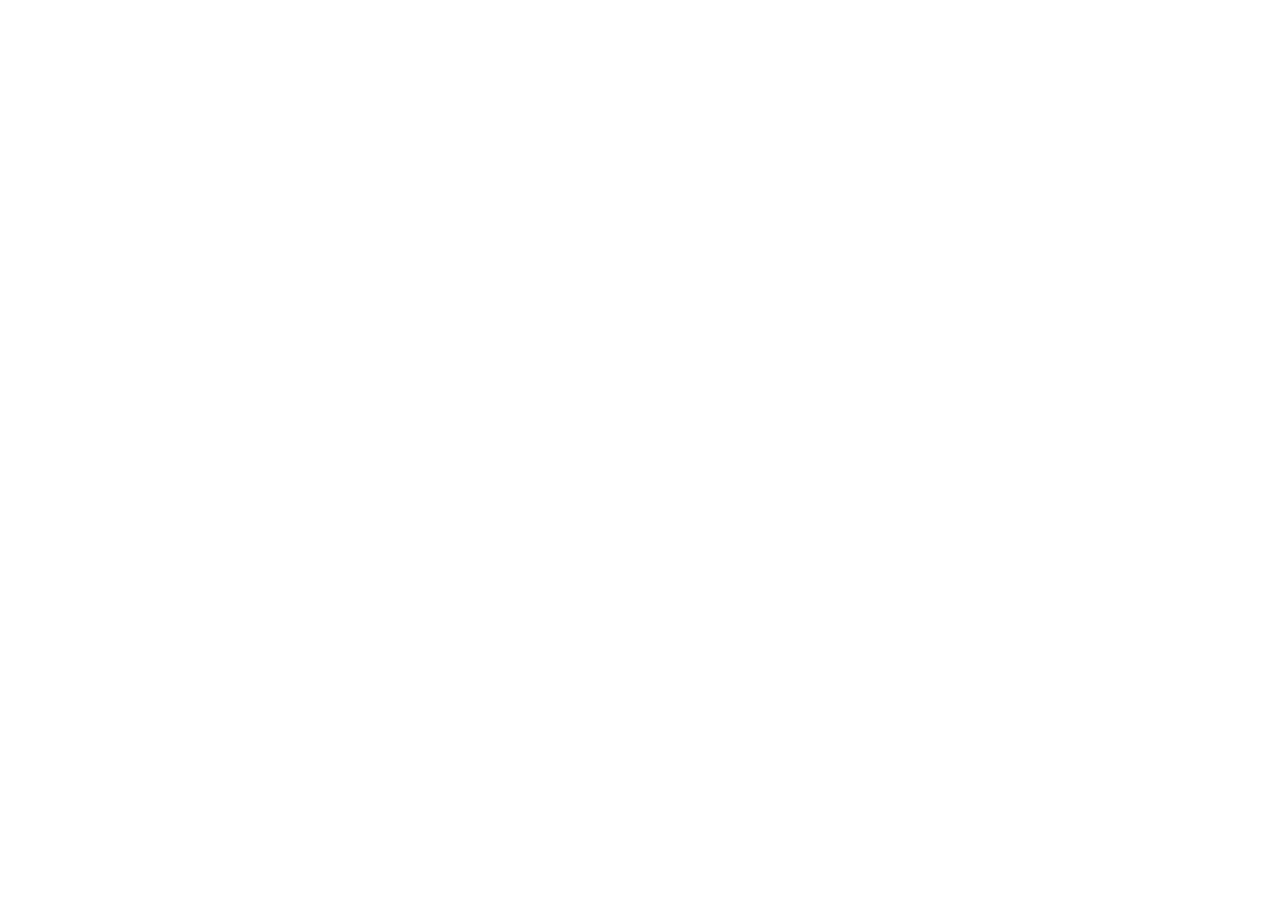
==== index.html @ 05ce1fe8 "Create index.html" ====
<!DOCTYPE html>
<html lang="en">
<head>
<meta charset="UTF-8">
<meta name="viewport" content="width=device-width, initial-scale=1.0">
<title>Salvation Church of Africa</title>

<style>
*{
margin:0;
padding:0;
box-sizing:border-box;
font-family:Arial, sans-serif;
}

body{
background:linear-gradient(135deg,#003366,#0059b3,#ffffff);
color:white;
overflow-x:hidden;
}

header{
background:rgba(0,0,0,.4);
backdrop-filter:blur(10px);
padding:15px 40px;
display:flex;
justify-content:space-between;
align-items:center;
position:fixed;
width:100%;
z-index:1000;
}

.logo{
font-size:24px;
font-weight:bold;
color:gold;
}

nav a{
color:white;
text-decoration:none;
margin-left:20px;
font-weight:bold;
}

nav a:hover{
color:gold;
}

.hero{
height:100vh;
display:flex;
justify-content:center;
align-items:center;
text-align:center;
padding:20px;
animation:fadeIn 2s;
}

.hero h1{
font-size:55px;
margin-bottom:15px;
}

.hero p{
font-size:22px;
margin-bottom:30px;
}

.btn{
padding:15px 30px;
background:gold;
color:black;
text-decoration:none;
border-radius:50px;
font-weight:bold;
transition:.3s;
}

.btn:hover{
background:white;
transform:scale(1.05);
}

section{
padding:80px 20px;
text-align:center;
}
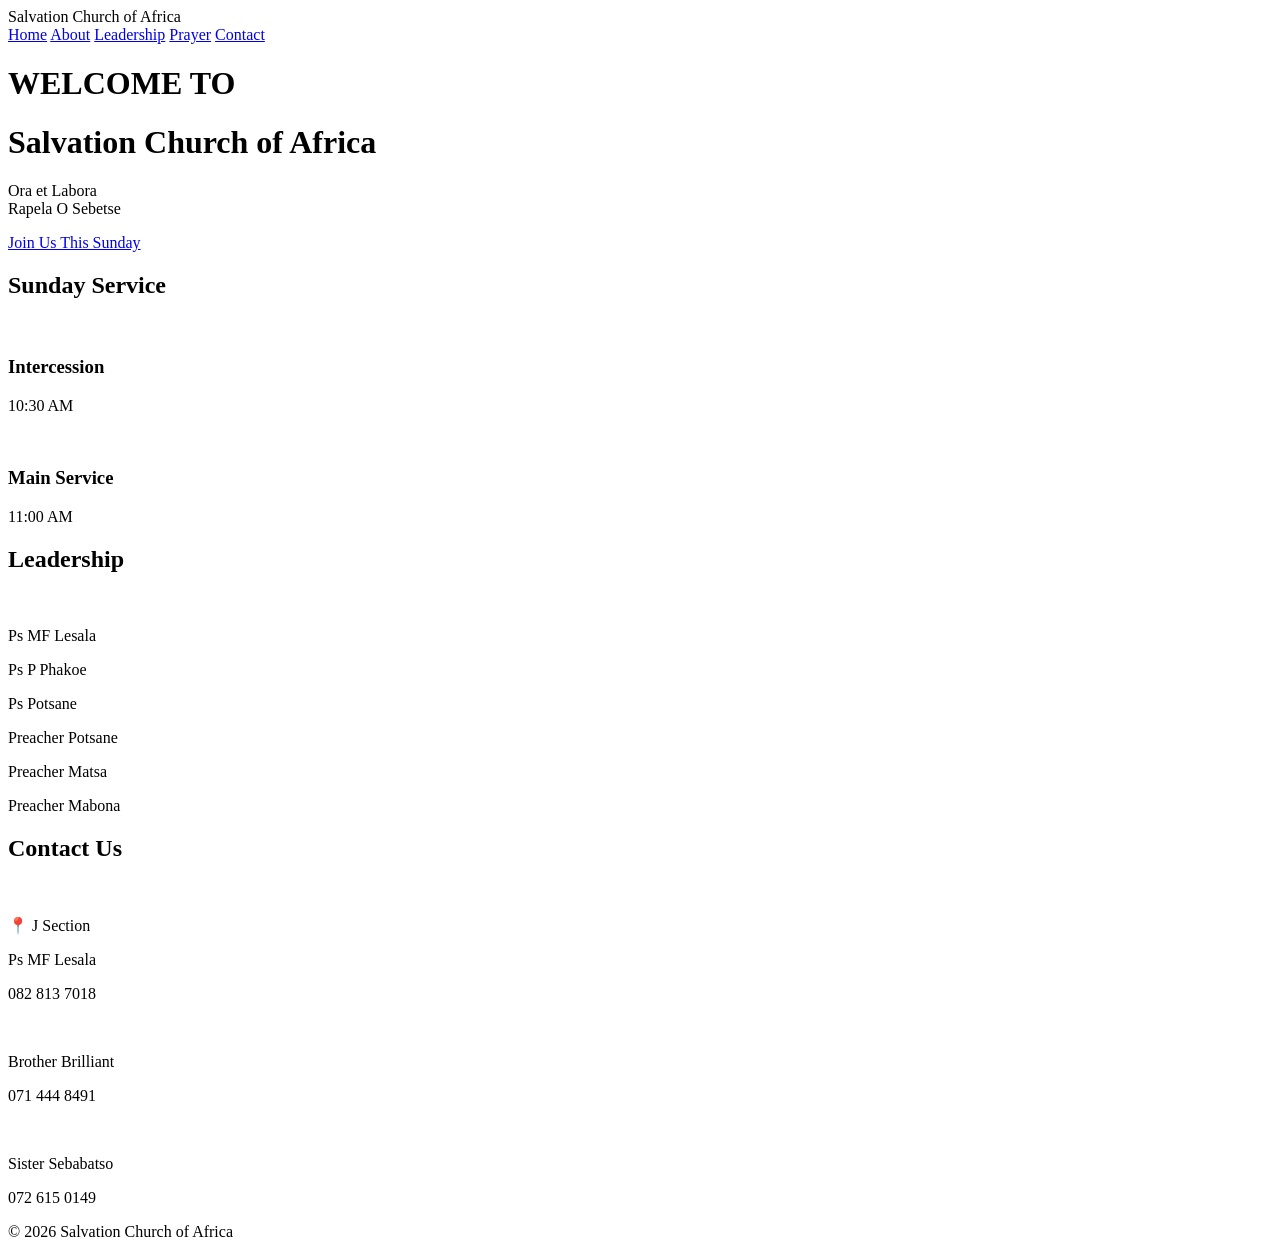
==== commit c8ff41a6: "Update index.html" ====
--- a/index.html
+++ b/index.html
@@ -4,86 +4,122 @@
 <meta charset="UTF-8">
 <meta name="viewport" content="width=device-width, initial-scale=1.0">
 <title>Salvation Church of Africa</title>
+<link rel="stylesheet" href="style.css">
 
-<style>
-*{
-margin:0;
-padding:0;
-box-sizing:border-box;
-font-family:Arial, sans-serif;
-}
+</head>
 
-body{
-background:linear-gradient(135deg,#003366,#0059b3,#ffffff);
-color:white;
-overflow-x:hidden;
-}
+<body>
 
-header{
-background:rgba(0,0,0,.4);
-backdrop-filter:blur(10px);
-padding:15px 40px;
-display:flex;
-justify-content:space-between;
-align-items:center;
-position:fixed;
-width:100%;
-z-index:1000;
-}
+<header>
 
-.logo{
-font-size:24px;
-font-weight:bold;
-color:gold;
-}
+<div class="logo">
+Salvation Church of Africa
+</div>
 
-nav a{
-color:white;
-text-decoration:none;
-margin-left:20px;
-font-weight:bold;
-}
+<nav>
+<a href="#">Home</a>
+<a href="#">About</a>
+<a href="#">Leadership</a>
+<a href="#">Prayer</a>
+<a href="#">Contact</a>
+</nav>
 
-nav a:hover{
-color:gold;
-}
+</header>
 
-.hero{
-height:100vh;
-display:flex;
-justify-content:center;
-align-items:center;
-text-align:center;
-padding:20px;
-animation:fadeIn 2s;
-}
+<div class="hero">
 
-.hero h1{
-font-size:55px;
-margin-bottom:15px;
-}
+<div>
 
-.hero p{
-font-size:22px;
-margin-bottom:30px;
-}
+<h1>WELCOME TO</h1>
 
-.btn{
-padding:15px 30px;
-background:gold;
-color:black;
-text-decoration:none;
-border-radius:50px;
-font-weight:bold;
-transition:.3s;
-}
+<h1>Salvation Church of Africa</h1>
 
-.btn:hover{
-background:white;
-transform:scale(1.05);
-}
+<p>
+Ora et Labora<br>
+Rapela O Sebetse
+</p>
 
-section{
-padding:80px 20px;
-text-align:center;
-}
+<a href="#" class="btn">
+Join Us This Sunday
+</a>
+
+</div>
+
+</div>
+
+<section>
+
+<div class="card">
+
+<h2>Sunday Service</h2>
+
+<br>
+
+<h3>Intercession</h3>
+
+<p>10:30 AM</p>
+
+<br>
+
+<h3>Main Service</h3>
+
+<p>11:00 AM</p>
+
+</div>
+
+</section>
+
+<section>
+
+<div class="card">
+
+<h2>Leadership</h2>
+
+<br>
+
+<p>Ps MF Lesala</p>
+<p>Ps P Phakoe</p>
+<p>Ps Potsane</p>
+<p>Preacher Potsane</p>
+<p>Preacher Matsa</p>
+<p>Preacher Mabona</p>
+
+</div>
+
+</section>
+
+<section>
+
+<div class="card">
+
+<h2>Contact Us</h2>
+
+<br>
+
+<p>📍 J Section</p>
+
+<p>Ps MF Lesala</p>
+<p>082 813 7018</p>
+
+<br>
+
+<p>Brother Brilliant</p>
+<p>071 444 8491</p>
+
+<br>
+
+<p>Sister Sebabatso</p>
+<p>072 615 0149</p>
+
+</div>
+
+</section>
+
+<footer>
+
+© 2026 Salvation Church of Africa
+
+</footer>
+
+</body>
+  </html>
--- a/style.css
+++ b/style.css
@@ -0,0 +1 @@
+
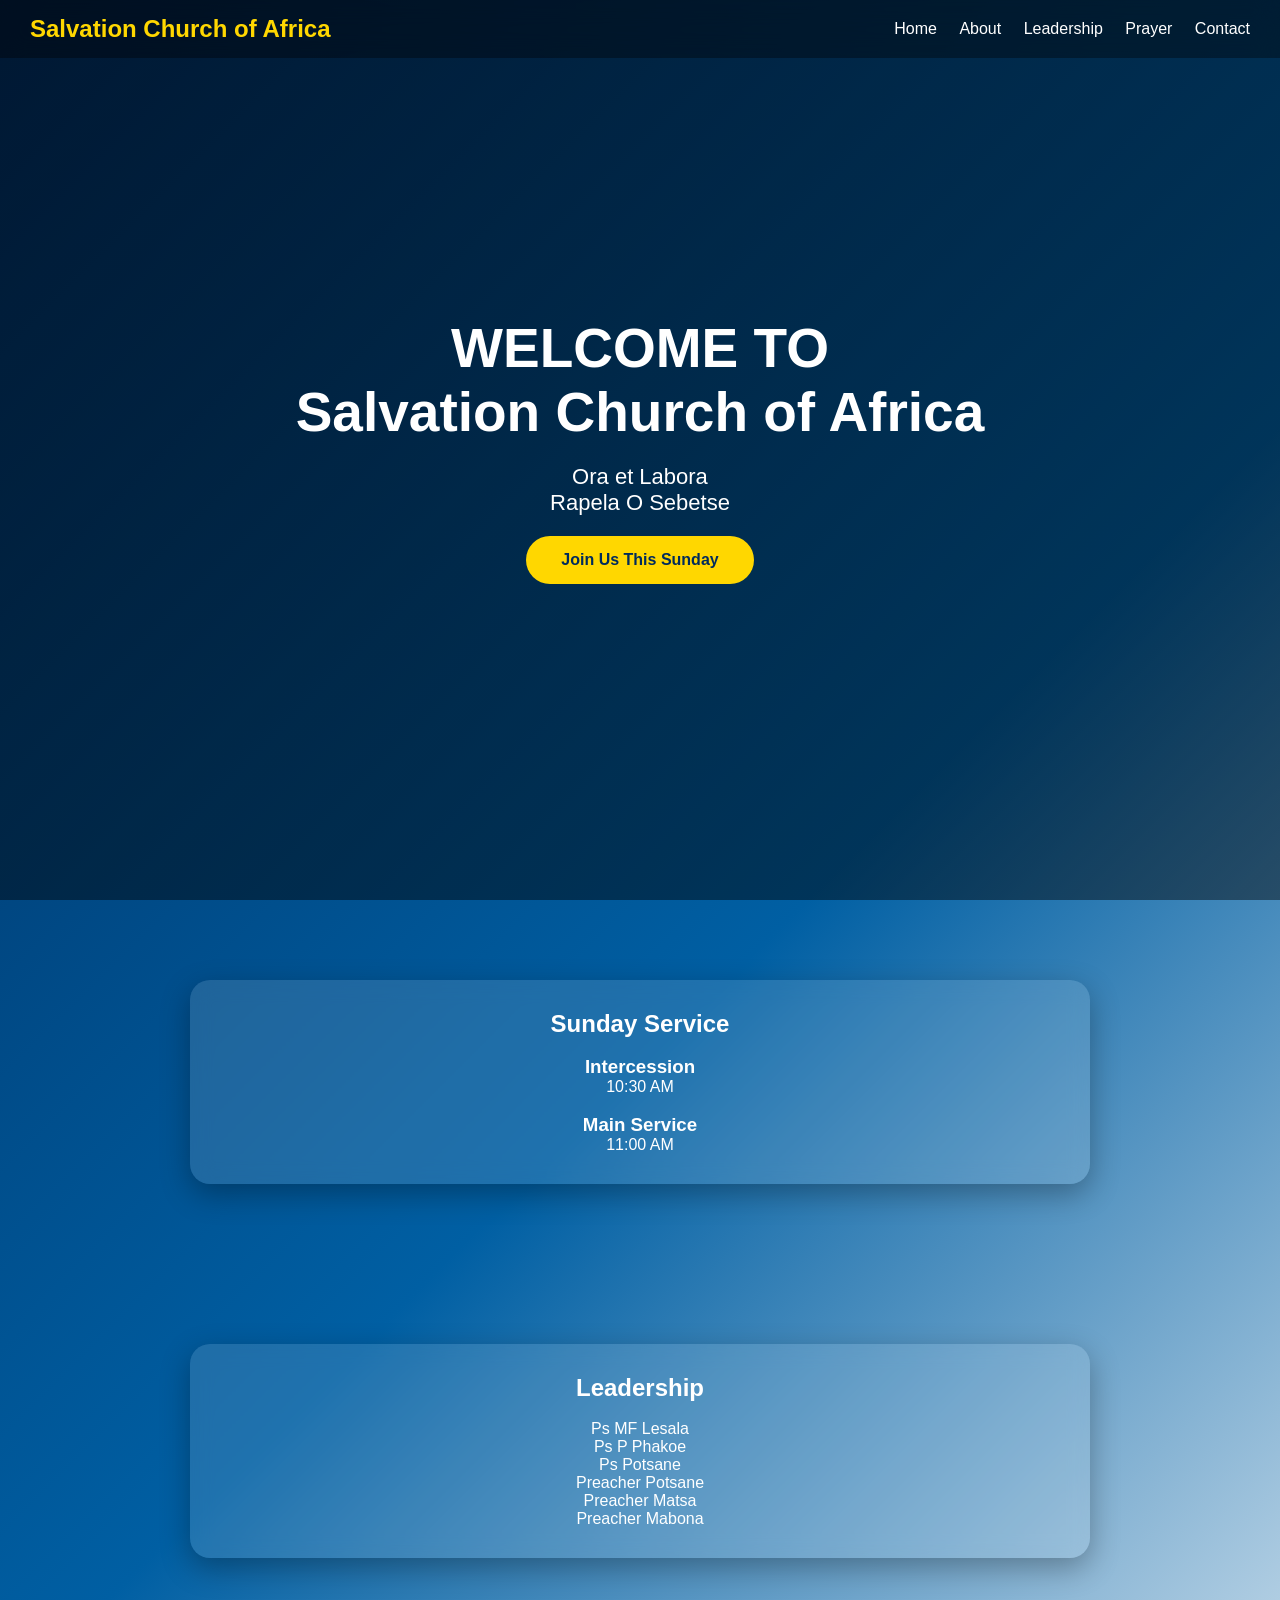
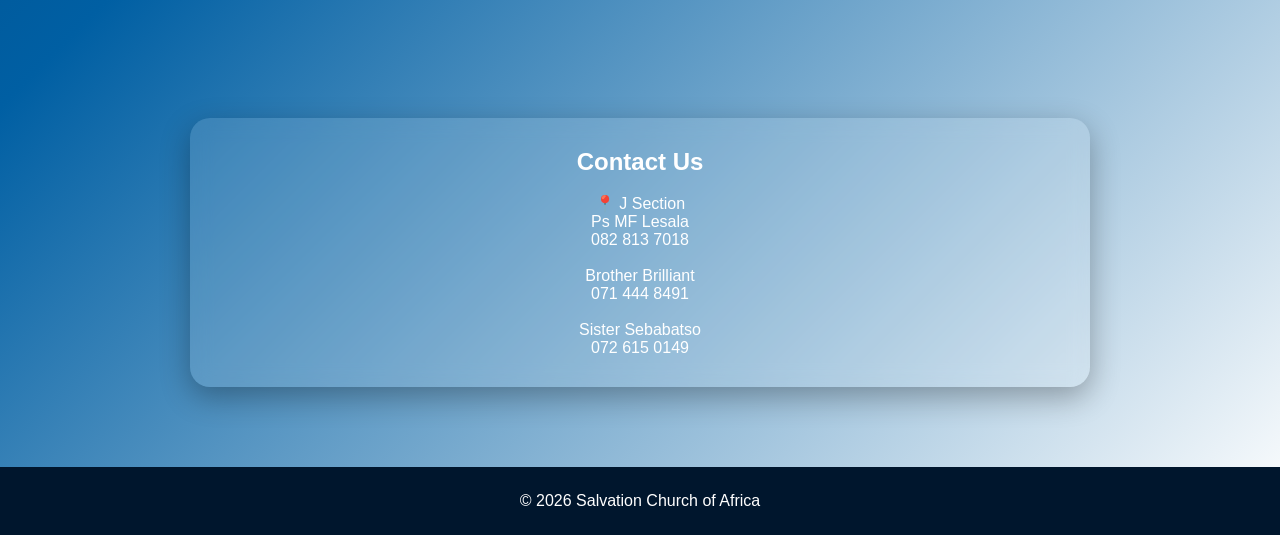
==== commit fc646faa: "Update index.html" ====
--- a/index.html
+++ b/index.html
@@ -120,6 +120,6 @@
 © 2026 Salvation Church of Africa
 
 </footer>
-
+<script src="script.js"></script>
 </body>
   </html>
--- a/style.css
+++ b/style.css
@@ -1 +1,131 @@
+*{
+    margin:0;
+    padding:0;
+    box-sizing:border-box;
+    font-family:Arial,Helvetica,sans-serif;
+    scroll-behavior:smooth;
+}
 
+body{
+    background:linear-gradient(135deg,#002b5c,#005fa3,#ffffff);
+    color:white;
+    overflow-x:hidden;
+}
+
+header{
+    position:fixed;
+    top:0;
+    width:100%;
+    display:flex;
+    justify-content:space-between;
+    align-items:center;
+    padding:15px 30px;
+    background:rgba(0,0,0,.35);
+    backdrop-filter:blur(12px);
+    z-index:1000;
+}
+
+.logo{
+    color:gold;
+    font-size:24px;
+    font-weight:bold;
+}
+
+nav a{
+    color:white;
+    text-decoration:none;
+    margin-left:18px;
+    transition:.3s;
+}
+
+nav a:hover{
+    color:gold;
+}
+
+.hero{
+    height:100vh;
+    display:flex;
+    justify-content:center;
+    align-items:center;
+    text-align:center;
+    padding:20px;
+    background:linear-gradient(rgba(0,0,0,.45),rgba(0,0,0,.45));
+}
+
+.hero h1{
+    font-size:55px;
+    animation:fadeDown 1.5s ease;
+}
+
+.hero p{
+    font-size:22px;
+    margin:20px 0;
+    animation:fadeUp 2s ease;
+}
+
+.btn{
+    display:inline-block;
+    background:gold;
+    color:#002b5c;
+    text-decoration:none;
+    padding:15px 35px;
+    border-radius:50px;
+    font-weight:bold;
+    transition:.3s;
+}
+
+.btn:hover{
+    background:white;
+    transform:translateY(-5px);
+    box-shadow:0 0 20px gold;
+}
+
+section{
+    padding:80px 20px;
+}
+
+.card{
+    max-width:900px;
+    margin:auto;
+    background:rgba(255,255,255,.12);
+    backdrop-filter:blur(10px);
+    border-radius:20px;
+    padding:30px;
+    text-align:center;
+    box-shadow:0 10px 30px rgba(0,0,0,.3);
+    transition:.4s;
+}
+
+.card:hover{
+    transform:translateY(-8px);
+}
+
+footer{
+    background:#00162d;
+    text-align:center;
+    padding:25px;
+}
+
+@keyframes fadeDown{
+    from{
+        opacity:0;
+        transform:translateY(-60px);
+    }
+    to{
+        opacity:1;
+        transform:translateY(0);
+    }
+}
+
+@keyframes fadeUp{
+    from{
+        opacity:0;
+        transform:translateY(60px);
+    }
+    to{
+        opacity:1;
+        transform:translateY(0);
+    }
+}
+
+@media(max-width:
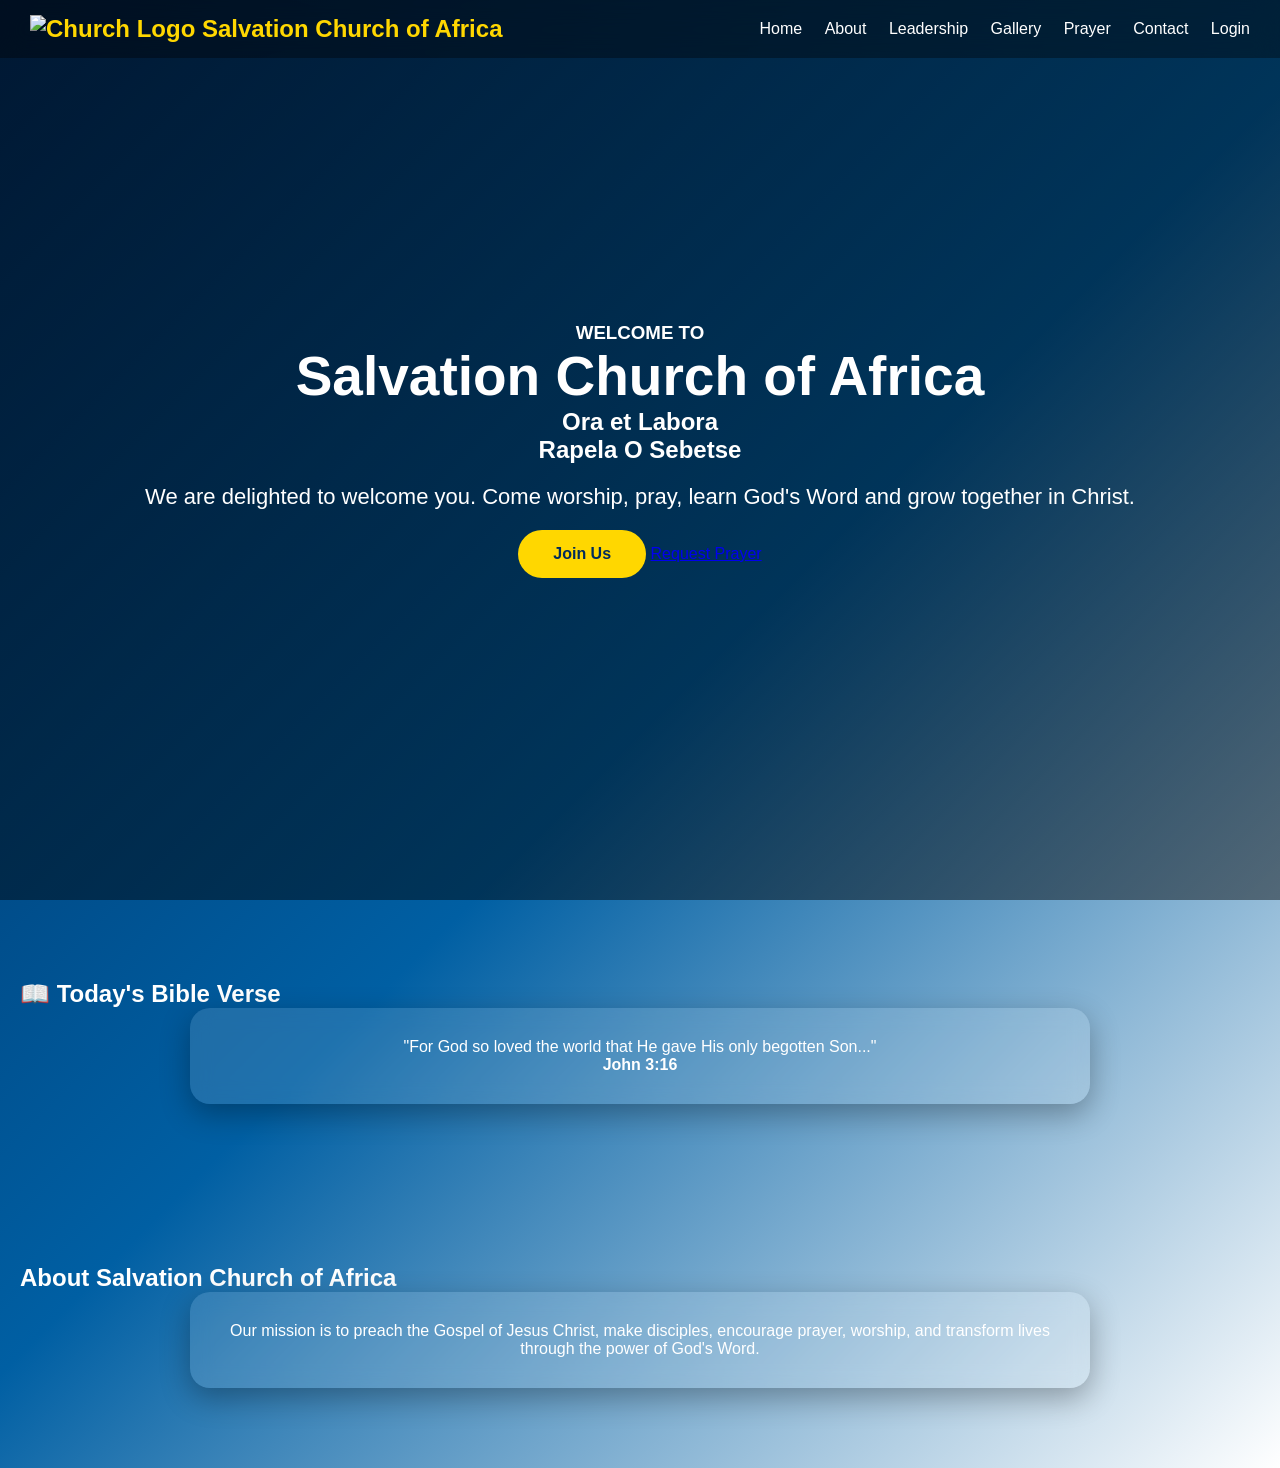
==== commit c813bfe8: "Update index.html" ====
--- a/index.html
+++ b/index.html
@@ -4,7 +4,9 @@
 <meta charset="UTF-8">
 <meta name="viewport" content="width=device-width, initial-scale=1.0">
 <title>Salvation Church of Africa</title>
+
 <link rel="stylesheet" href="style.css">
+<link href="https://fonts.googleapis.com/css2?family=Poppins:wght@300;400;600;700&display=swap" rel="stylesheet">
 
 </head>
 
@@ -13,113 +15,108 @@
 <header>
 
 <div class="logo">
-Salvation Church of Africa
+<img src="assets/images/logo.png" alt="Church Logo" width="60">
+<span>Salvation Church of Africa</span>
 </div>
 
 <nav>
-<a href="#">Home</a>
-<a href="#">About</a>
-<a href="#">Leadership</a>
-<a href="#">Prayer</a>
-<a href="#">Contact</a>
+
+<a href="index.html">Home</a>
+
+<a href="about.html">About</a>
+
+<a href="leadership.html">Leadership</a>
+
+<a href="gallery.html">Gallery</a>
+
+<a href="prayer.html">Prayer</a>
+
+<a href="contact.html">Contact</a>
+
+<a href="login.html" class="login-btn">Login</a>
+
 </nav>
 
 </header>
 
-<div class="hero">
+<section class="hero">
 
-<div>
+<div class="overlay">
 
-<h1>WELCOME TO</h1>
+<h3>WELCOME TO</h3>
 
 <h1>Salvation Church of Africa</h1>
 
+<h2>Ora et Labora</h2>
+
+<h2>Rapela O Sebetse</h2>
+
 <p>
-Ora et Labora<br>
-Rapela O Sebetse
+
+We are delighted to welcome you.
+
+Come worship, pray, learn God's Word and grow together in Christ.
+
 </p>
 
-<a href="#" class="btn">
-Join Us This Sunday
+<div class="buttons">
+
+<a href="#services" class="btn">
+
+Join Us
+
+</a>
+
+<a href="prayer.html" class="btn2">
+
+Request Prayer
+
 </a>
 
 </div>
 
 </div>
 
-<section>
+</section>
+
+<section id="verse">
+
+<h2>📖 Today's Bible Verse</h2>
 
 <div class="card">
 
-<h2>Sunday Service</h2>
+<p id="dailyVerse">
 
-<br>
+"For God so loved the world that He gave His only begotten Son..."
 
-<h3>Intercession</h3>
+</p>
 
-<p>10:30 AM</p>
-
-<br>
-
-<h3>Main Service</h3>
-
-<p>11:00 AM</p>
+<strong>John 3:16</strong>
 
 </div>
 
 </section>
 
-<section>
+<section id="about">
+
+<h2>About Salvation Church of Africa</h2>
 
 <div class="card">
 
-<h2>Leadership</h2>
+<p>
 
-<br>
+Our mission is to preach the Gospel of Jesus Christ, make disciples, encourage prayer, worship, and transform lives through the power of God's Word.
 
-<p>Ps MF Lesala</p>
-<p>Ps P Phakoe</p>
-<p>Ps Potsane</p>
-<p>Preacher Potsane</p>
-<p>Preacher Matsa</p>
-<p>Preacher Mabona</p>
+</p>
 
 </div>
 
 </section>
 
-<section>
+<!-- Continue in Part 2 -->
 
-<div class="card">
+<script src="script.js"></script>
 
-<h2>Contact Us</h2>
+</body>
 
-<br>
-
-<p>📍 J Section</p>
-
-<p>Ps MF Lesala</p>
-<p>082 813 7018</p>
-
-<br>
-
-<p>Brother Brilliant</p>
-<p>071 444 8491</p>
-
-<br>
-
-<p>Sister Sebabatso</p>
-<p>072 615 0149</p>
-
-</div>
-
-</section>
-
-<footer>
-
-© 2026 Salvation Church of Africa
-
-</footer>
-<script src="script.js"></script>
-</body>
-  </html>
+</html>
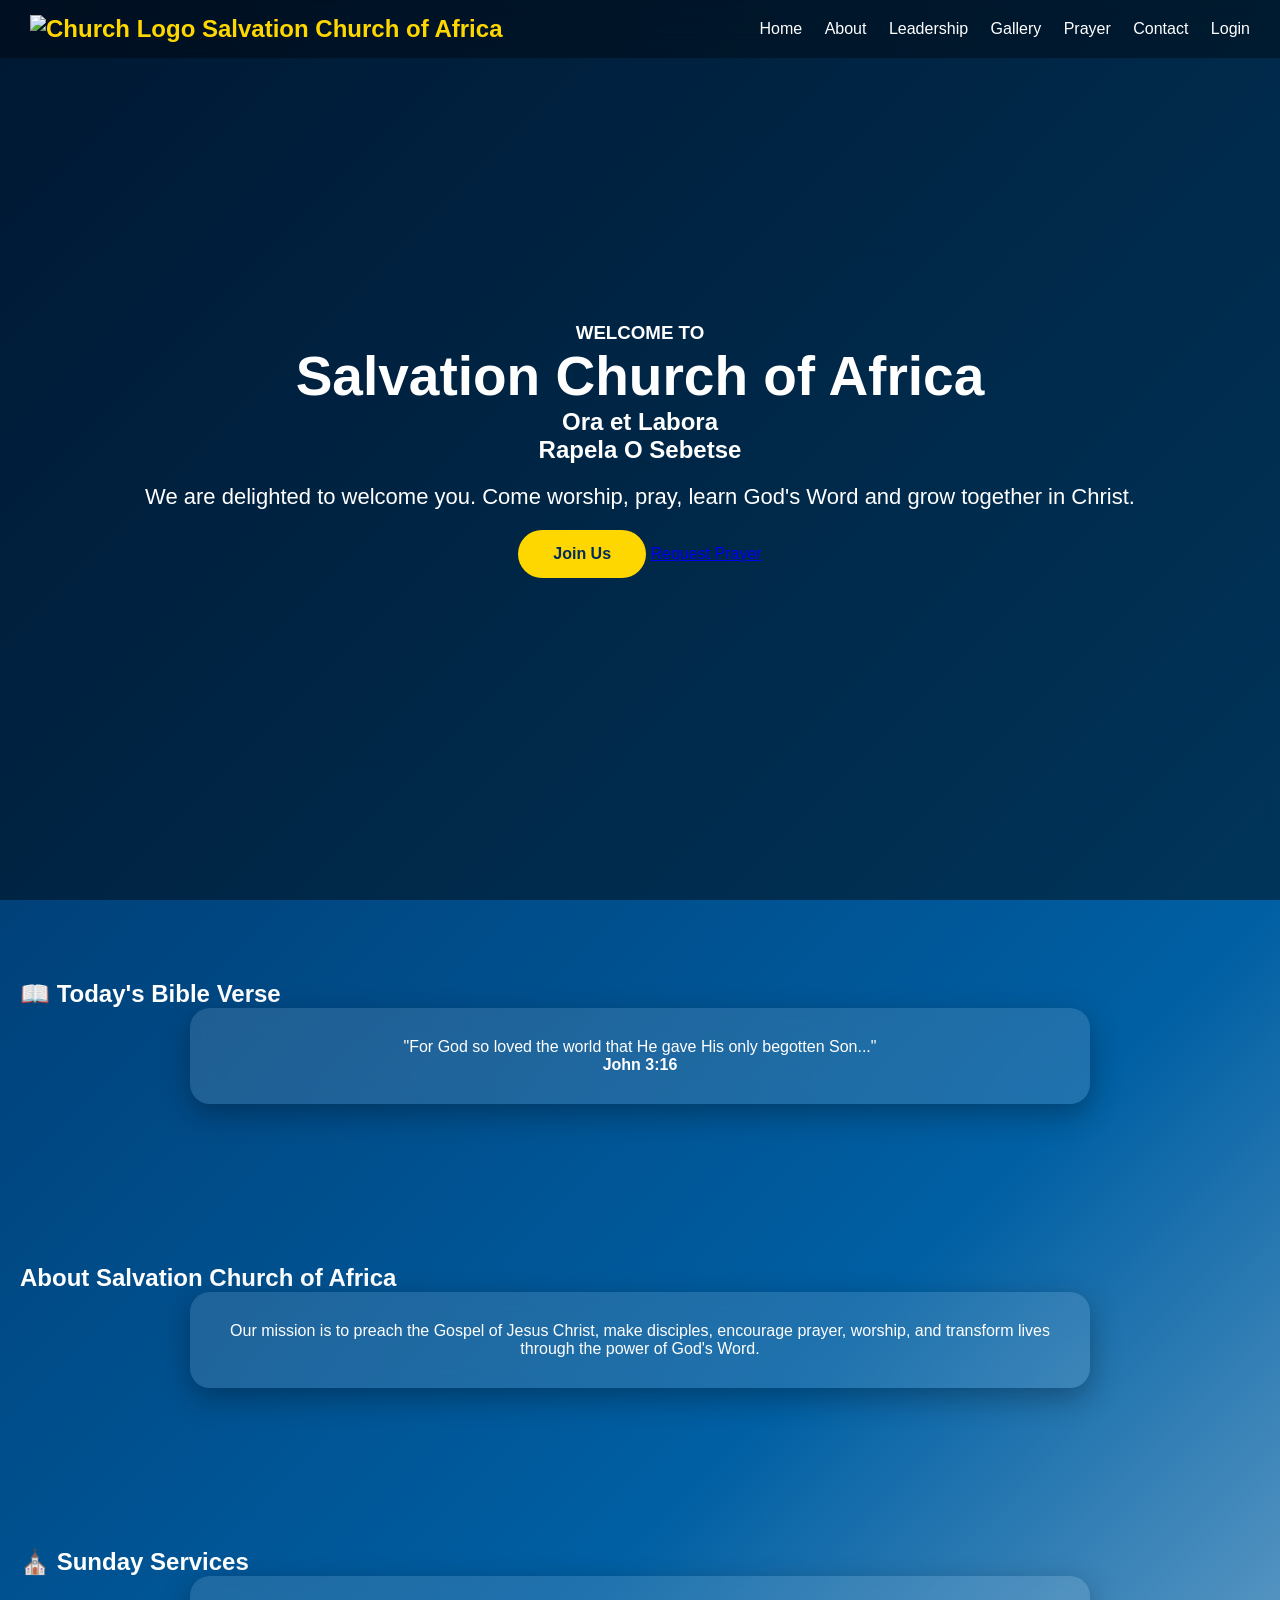
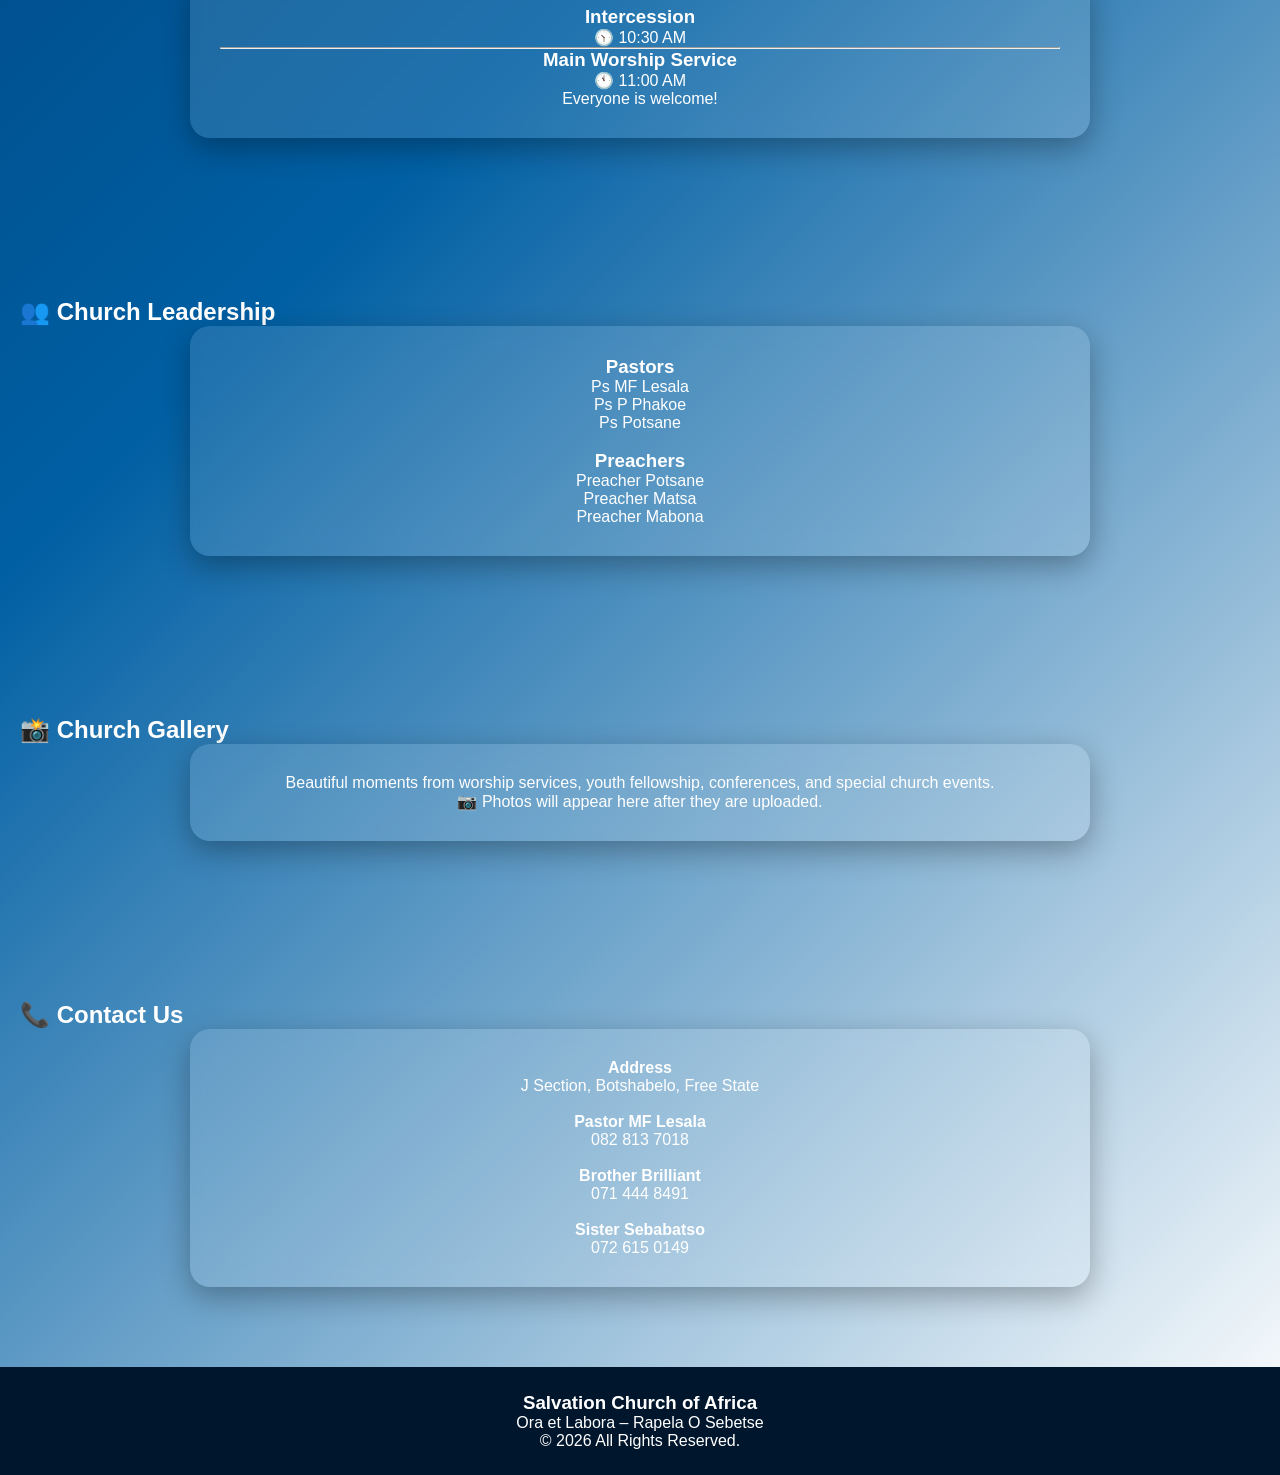
==== commit 9cbd7509: "Update index.html" ====
--- a/index.html
+++ b/index.html
@@ -113,7 +113,133 @@
 
 </section>
 
-<!-- Continue in Part 2 -->
+<!-- Service Times -->
+
+<section id="services">
+
+<h2>⛪ Sunday Services</h2>
+
+<div class="card">
+
+<h3>Intercession</h3>
+
+<p>🕥 10:30 AM</p>
+
+<hr>
+
+<h3>Main Worship Service</h3>
+
+<p>🕚 11:00 AM</p>
+
+<p>Everyone is welcome!</p>
+
+</div>
+
+</section>
+
+<!-- Leadership -->
+
+<section id="leaders">
+
+<h2>👥 Church Leadership</h2>
+
+<div class="card">
+
+<h3>Pastors</h3>
+
+<p>Ps MF Lesala</p>
+
+<p>Ps P Phakoe</p>
+
+<p>Ps Potsane</p>
+
+<br>
+
+<h3>Preachers</h3>
+
+<p>Preacher Potsane</p>
+
+<p>Preacher Matsa</p>
+
+<p>Preacher Mabona</p>
+
+</div>
+
+</section>
+
+<!-- Gallery -->
+
+<section id="gallery">
+
+<h2>📸 Church Gallery</h2>
+
+<div class="card">
+
+<p>
+
+Beautiful moments from worship services,
+
+youth fellowship,
+
+conferences,
+
+and special church events.
+
+</p>
+
+<p>
+
+📷 Photos will appear here after they are uploaded.
+
+</p>
+
+</div>
+
+</section>
+
+<!-- Contact -->
+
+<section id="contact">
+
+<h2>📞 Contact Us</h2>
+
+<div class="card">
+
+<p><strong>Address</strong></p>
+
+<p>J Section, Botshabelo, Free State</p>
+
+<br>
+
+<p><strong>Pastor MF Lesala</strong></p>
+
+<p>082 813 7018</p>
+
+<br>
+
+<p><strong>Brother Brilliant</strong></p>
+
+<p>071 444 8491</p>
+
+<br>
+
+<p><strong>Sister Sebabatso</strong></p>
+
+<p>072 615 0149</p>
+
+</div>
+
+</section>
+
+<footer>
+
+<h3>Salvation Church of Africa</h3>
+
+<p>Ora et Labora – Rapela O Sebetse</p>
+
+<p>© 2026 All Rights Reserved.</p>
+
+  </footer>
 
 <script src="script.js"></script>
 
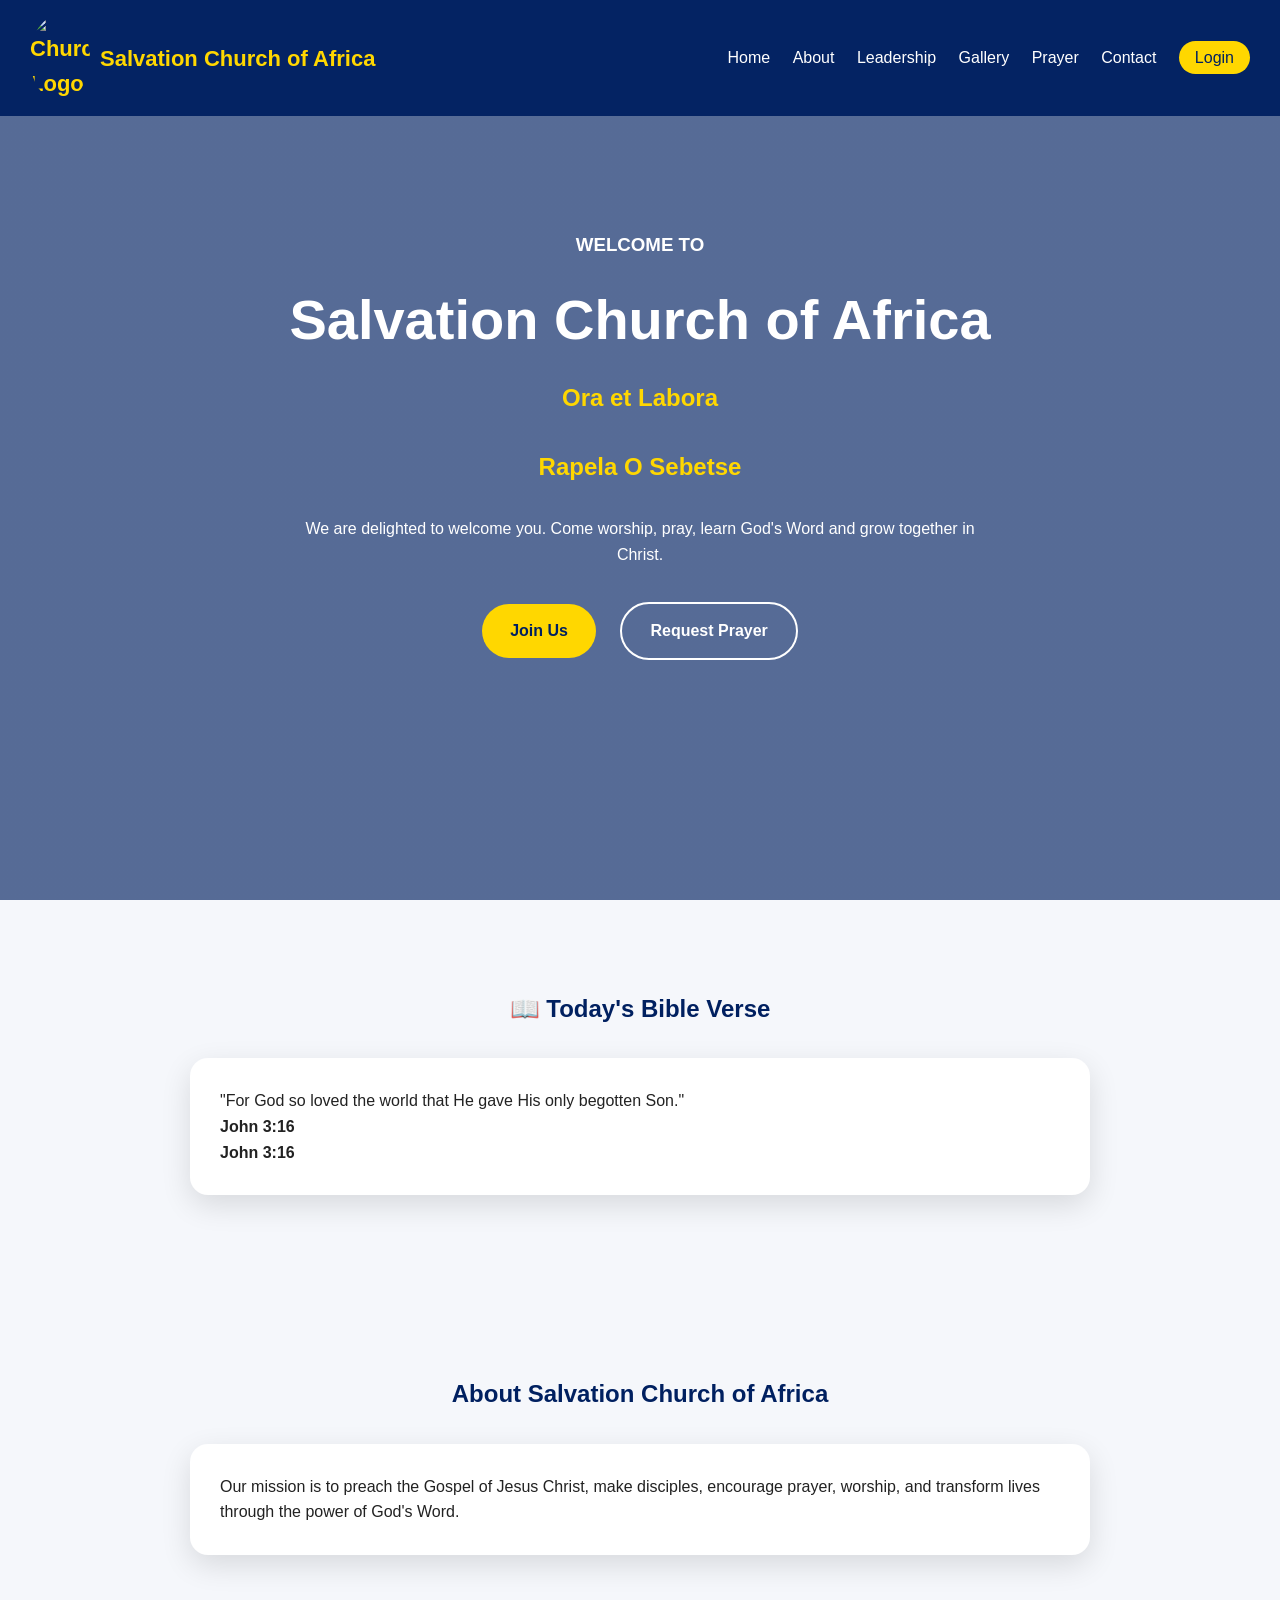
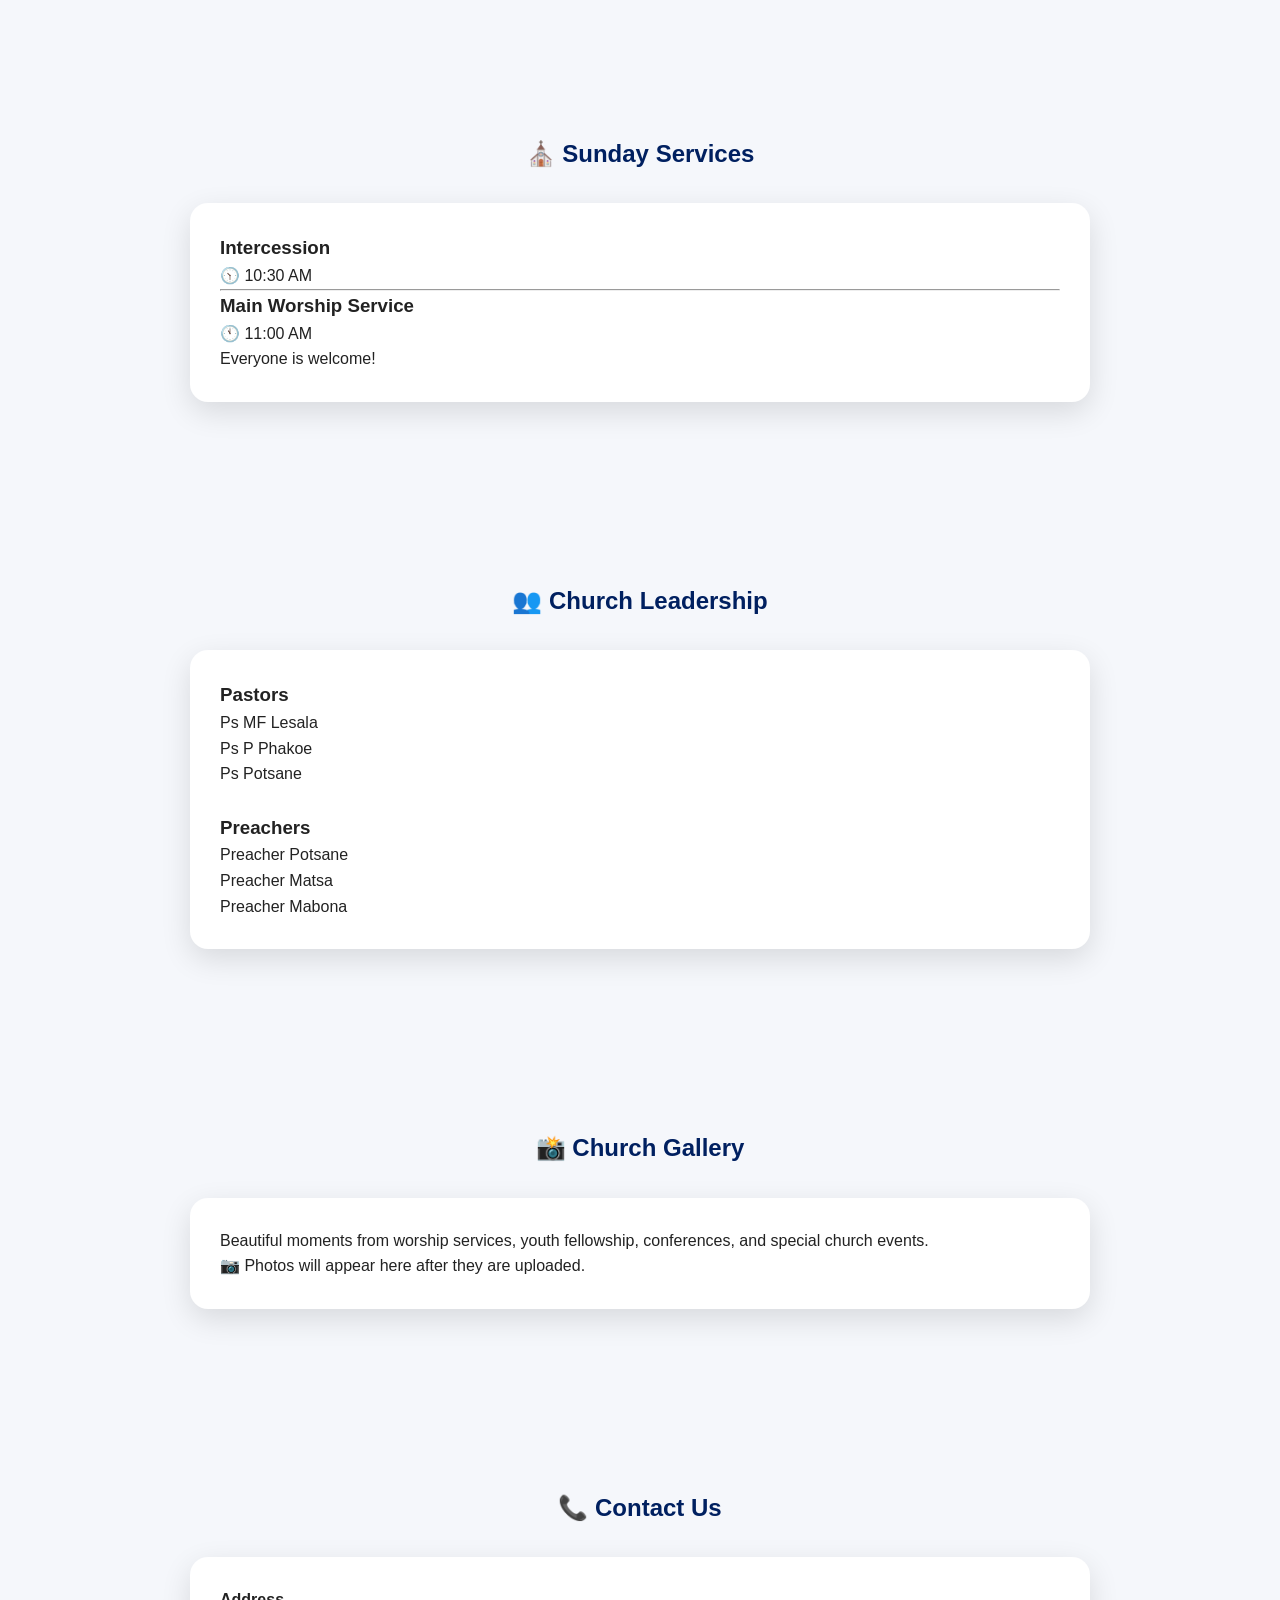
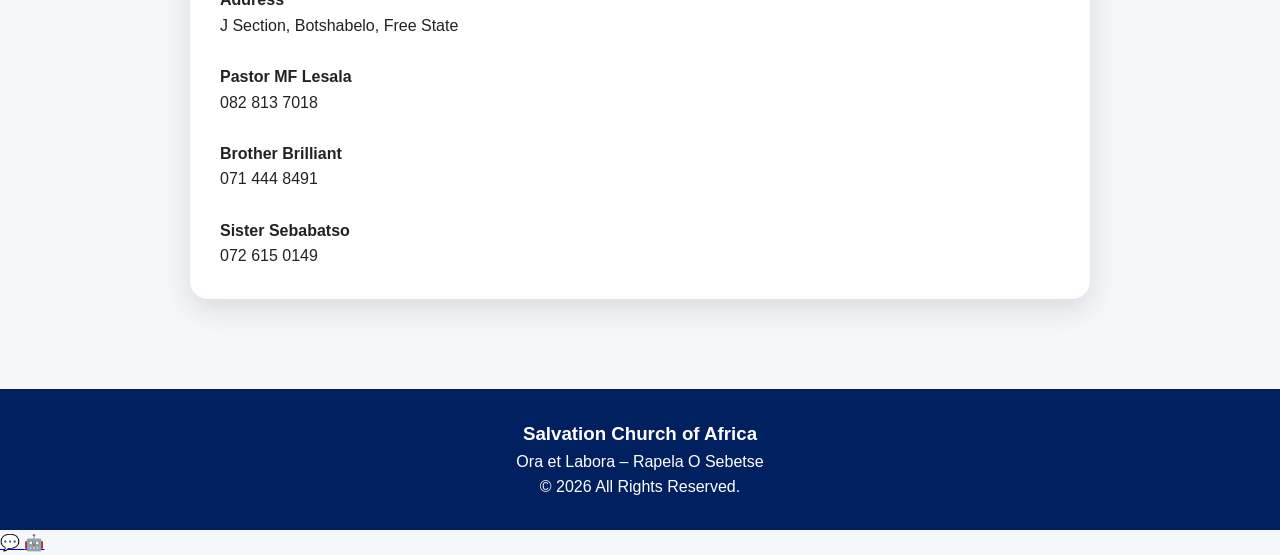
==== commit c19994b0: "Update index.html" ====
--- a/index.html
+++ b/index.html
@@ -240,7 +240,15 @@
 <p>© 2026 All Rights Reserved.</p>
 
   </footer>
-
+<!-- Floating WhatsApp Button -->
+<a href="https://wa.me/27828137018" class="whatsapp-float" target="_blank">
+    💬
+</a>
+
+<!-- Floating AI Button -->
+<a href="ai.html" class="ai-float">
+    🤖
+             </a>
 <script src="script.js"></script>
 
 </body>
--- a/style.css
+++ b/style.css
@@ -1,34 +1,48 @@
+/* Salvation Church of Africa - Version 2 */
+
 *{
     margin:0;
     padding:0;
     box-sizing:border-box;
-    font-family:Arial,Helvetica,sans-serif;
+    font-family:'Poppins',sans-serif;
+}
+
+html{
     scroll-behavior:smooth;
 }
 
 body{
-    background:linear-gradient(135deg,#002b5c,#005fa3,#ffffff);
-    color:white;
-    overflow-x:hidden;
+    background:#f5f7fb;
+    color:#222;
+    line-height:1.6;
 }
+
+/* Header */
 
 header{
     position:fixed;
     top:0;
+    left:0;
     width:100%;
+    background:rgba(0,32,96,.95);
     display:flex;
     justify-content:space-between;
     align-items:center;
     padding:15px 30px;
-    background:rgba(0,0,0,.35);
-    backdrop-filter:blur(12px);
     z-index:1000;
 }
 
 .logo{
-    color:gold;
-    font-size:24px;
+    display:flex;
+    align-items:center;
+    color:#FFD700;
+    font-size:22px;
     font-weight:bold;
+}
+
+.logo img{
+    margin-right:10px;
+    border-radius:50%;
 }
 
 nav a{
@@ -36,96 +50,134 @@
     text-decoration:none;
     margin-left:18px;
     transition:.3s;
+    font-weight:500;
 }
 
 nav a:hover{
-    color:gold;
+    color:#FFD700;
 }
+
+.login-btn{
+    background:#FFD700;
+    color:#002060 !important;
+    padding:8px 16px;
+    border-radius:25px;
+}
+
+/* Hero */
 
 .hero{
     height:100vh;
+    background:linear-gradient(rgba(0,32,96,.65),rgba(0,32,96,.65));
     display:flex;
     justify-content:center;
     align-items:center;
     text-align:center;
+    color:white;
     padding:20px;
-    background:linear-gradient(rgba(0,0,0,.45),rgba(0,0,0,.45));
 }
 
 .hero h1{
-    font-size:55px;
-    animation:fadeDown 1.5s ease;
+    font-size:56px;
+    margin:15px 0;
+}
+
+.hero h2{
+    color:#FFD700;
 }
 
 .hero p{
-    font-size:22px;
-    margin:20px 0;
-    animation:fadeUp 2s ease;
+    max-width:700px;
+    margin:20px auto;
 }
 
-.btn{
+.buttons{
+    margin-top:25px;
+}
+
+.btn,
+.btn2{
     display:inline-block;
-    background:gold;
-    color:#002b5c;
+    padding:14px 28px;
+    margin:10px;
+    border-radius:40px;
     text-decoration:none;
-    padding:15px 35px;
-    border-radius:50px;
     font-weight:bold;
     transition:.3s;
 }
 
-.btn:hover{
-    background:white;
-    transform:translateY(-5px);
-    box-shadow:0 0 20px gold;
+.btn{
+    background:#FFD700;
+    color:#002060;
 }
 
+.btn2{
+    border:2px solid white;
+    color:white;
+}
+
+.btn:hover,
+.btn2:hover{
+    transform:translateY(-4px);
+}
+
+/* Sections */
+
 section{
-    padding:80px 20px;
+    padding:90px 20px;
+}
+
+section h2{
+    text-align:center;
+    margin-bottom:30px;
+    color:#002060;
 }
 
 .card{
     max-width:900px;
     margin:auto;
-    background:rgba(255,255,255,.12);
-    backdrop-filter:blur(10px);
-    border-radius:20px;
+    background:white;
+    border-radius:18px;
     padding:30px;
-    text-align:center;
-    box-shadow:0 10px 30px rgba(0,0,0,.3);
-    transition:.4s;
+    box-shadow:0 10px 30px rgba(0,0,0,.12);
 }
 
-.card:hover{
-    transform:translateY(-8px);
+/* Footer */
+
+footer{
+    background:#002060;
+    color:white;
+    text-align:center;
+    padding:30px;
 }
 
-footer{
-    background:#00162d;
-    text-align:center;
-    padding:25px;
+/* Mobile */
+
+@media(max-width:768px){
+
+header{
+    flex-direction:column;
 }
 
-@keyframes fadeDown{
-    from{
-        opacity:0;
-        transform:translateY(-60px);
-    }
-    to{
-        opacity:1;
-        transform:translateY(0);
-    }
+nav{
+    margin-top:10px;
 }
 
-@keyframes fadeUp{
-    from{
-        opacity:0;
-        transform:translateY(60px);
-    }
-    to{
-        opacity:1;
-        transform:translateY(0);
-    }
+nav a{
+    display:inline-block;
+    margin:6px;
 }
 
-@media(max-width:
+.hero h1{
+    font-size:36px;
+}
+
+.hero h2{
+    font-size:22px;
+}
+
+.logo{
+    font-size:18px;
+}
+
+    }
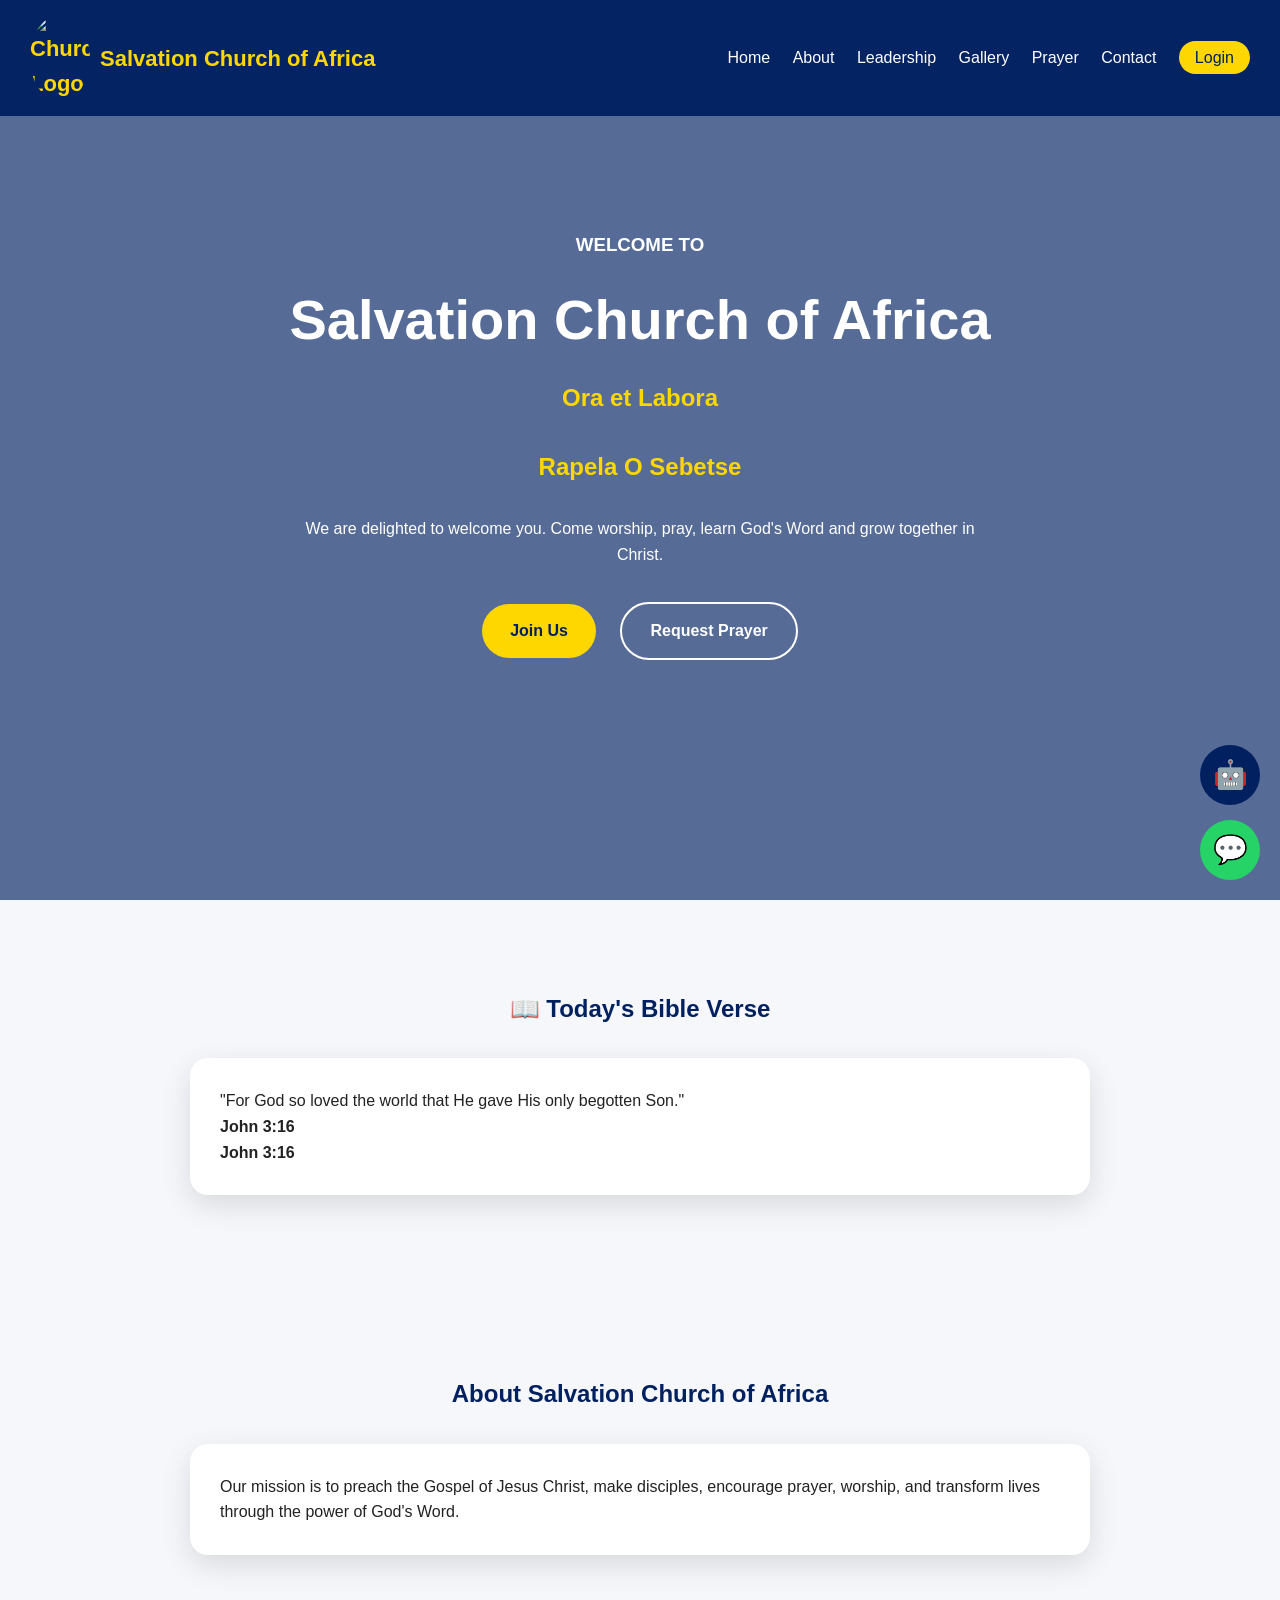
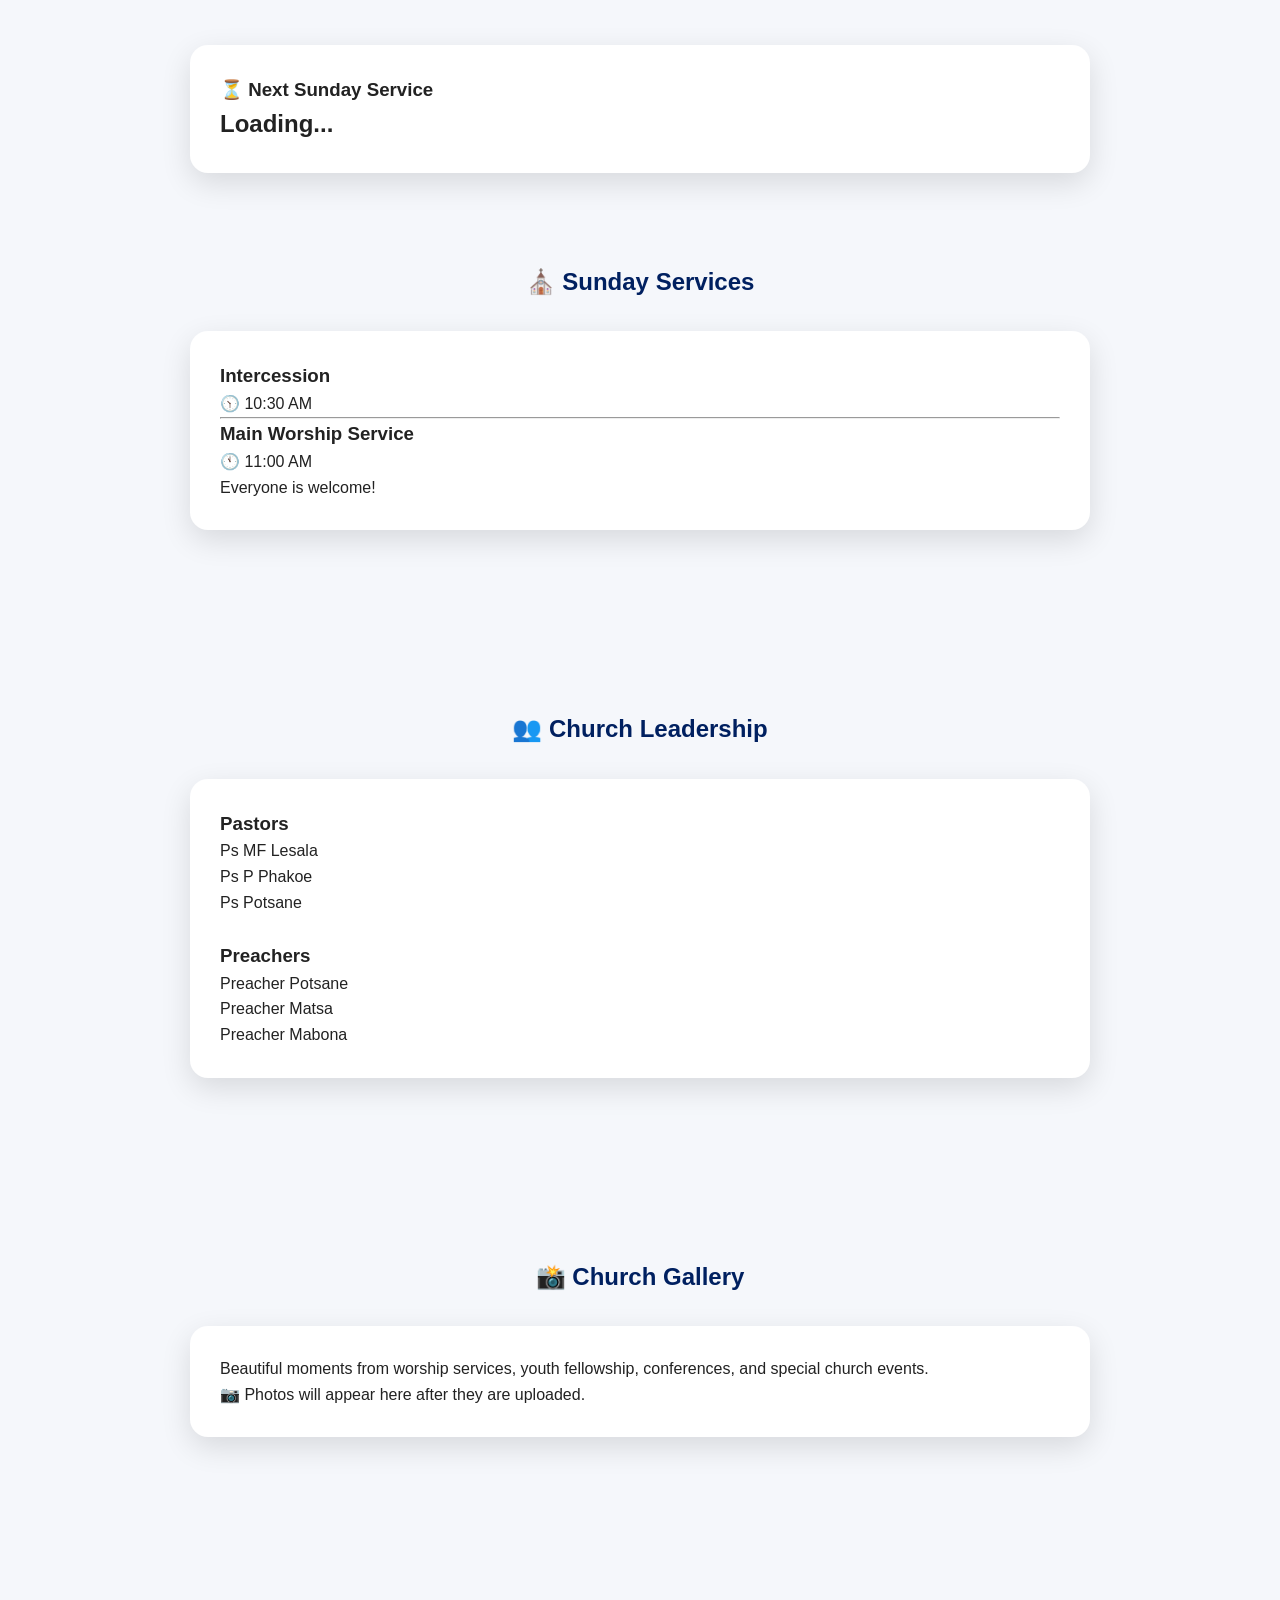
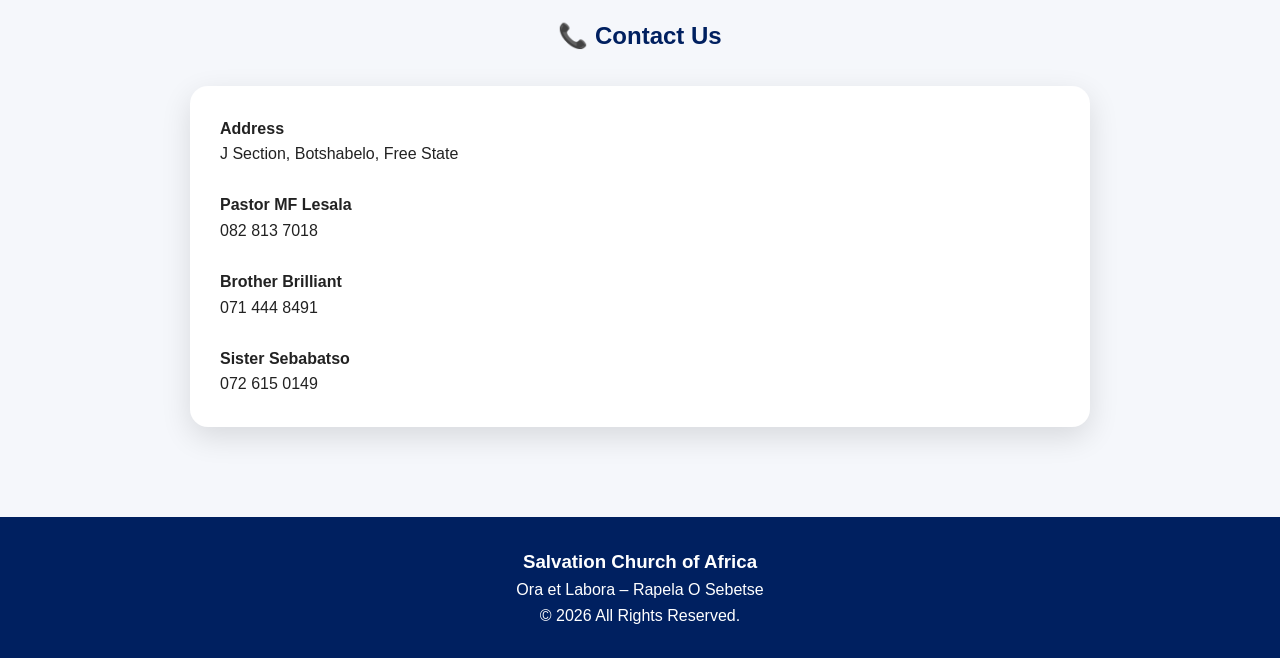
==== commit 1edf20da: "Update index.html" ====
--- a/index.html
+++ b/index.html
@@ -113,8 +113,10 @@
 
 </section>
 
-<!-- Service Times -->
-
+<div class="card">
+    <h3>⏳ Next Sunday Service</h3>
+    <h2 id="countdown">Loading...</h2>
+</div>
 <section id="services">
 
 <h2>⛪ Sunday Services</h2>
--- a/style.css
+++ b/style.css
@@ -181,3 +181,36 @@
 }
 
     }
+/* Floating Buttons */
+
+.whatsapp-float {
+  position: fixed;
+  bottom: 20px;
+  right: 20px;
+  width: 60px;
+  height: 60px;
+  background: #25D366;
+  color: white;
+  border-radius: 50%;
+  display: flex;
+  align-items: center;
+  justify-content: center;
+  font-size: 28px;
+  text-decoration: none;
+}
+
+.ai-float {
+  position: fixed;
+  bottom: 95px;
+  right: 20px;
+  width: 60px;
+  height: 60px;
+  background: #002060;
+  color: white;
+  border-radius: 50%;
+  display: flex;
+  align-items: center;
+  justify-content: center;
+  font-size: 28px;
+  text-decoration: none;
+    }
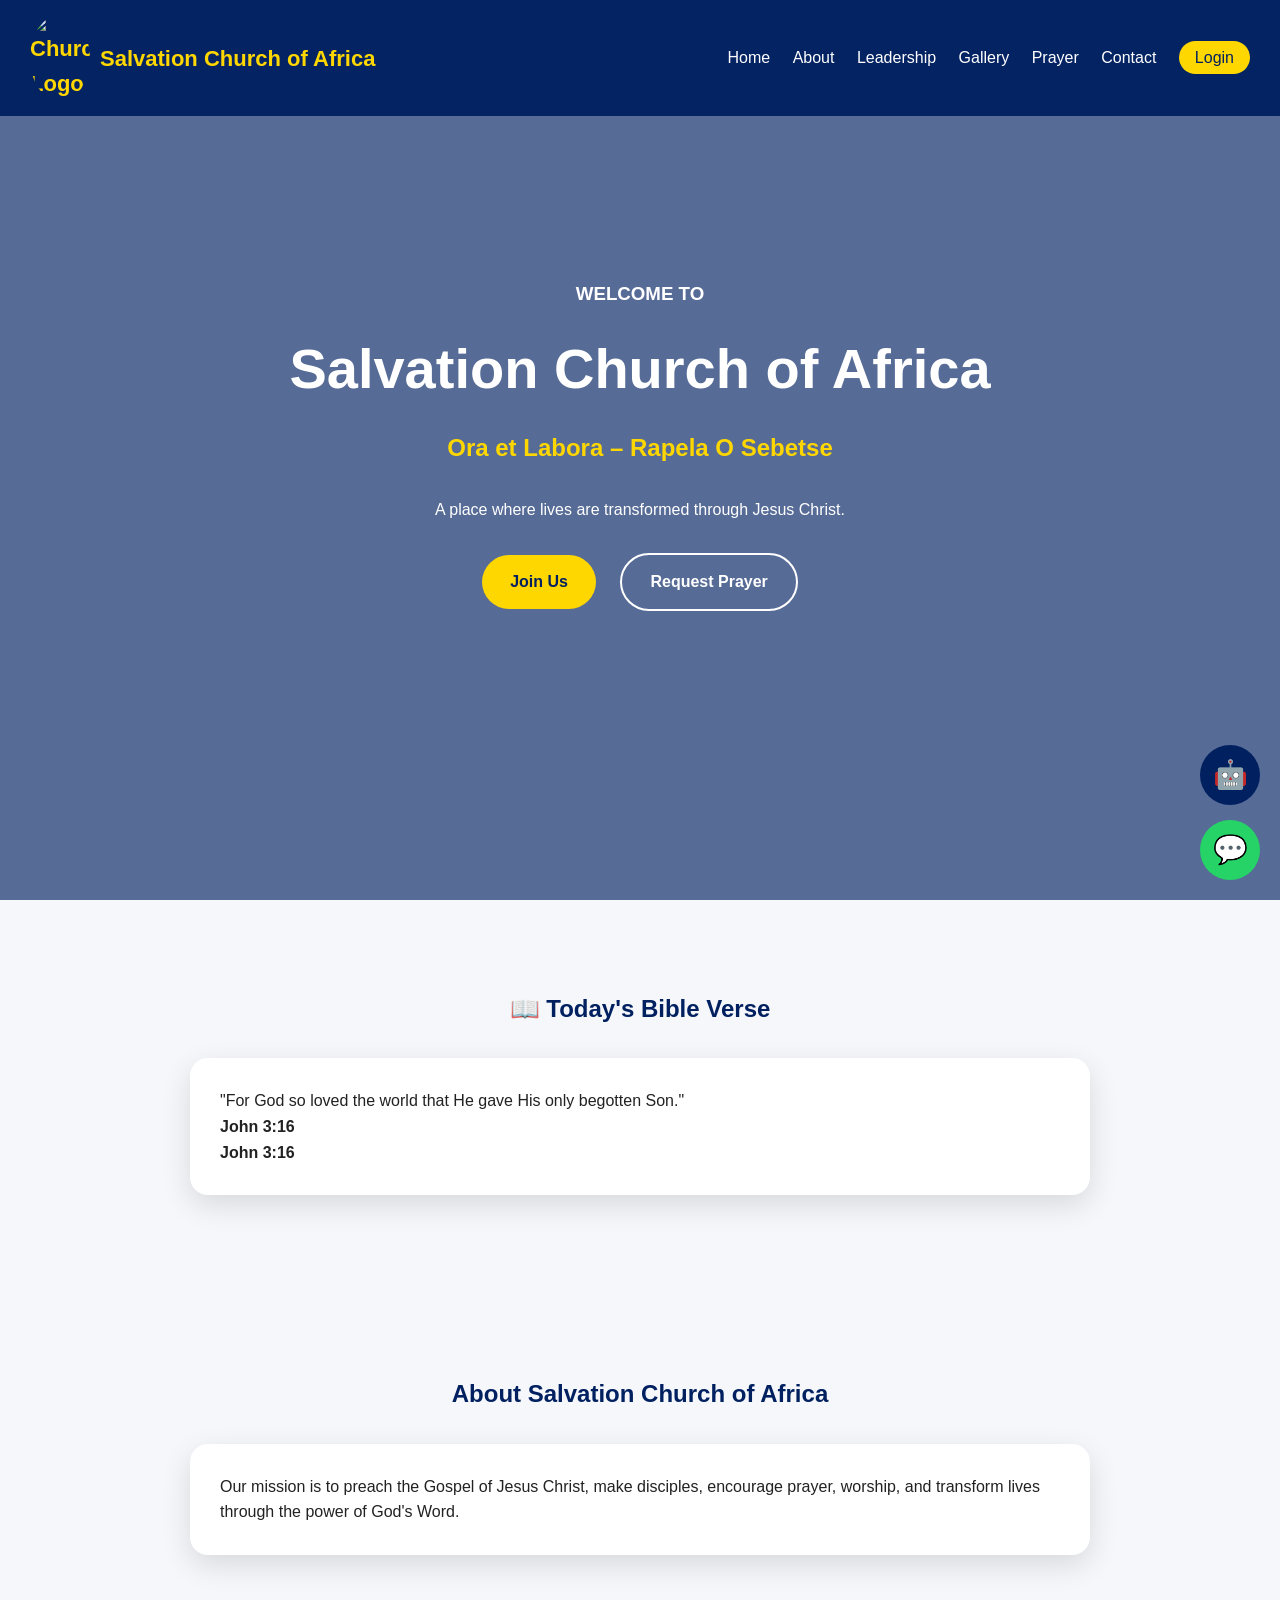
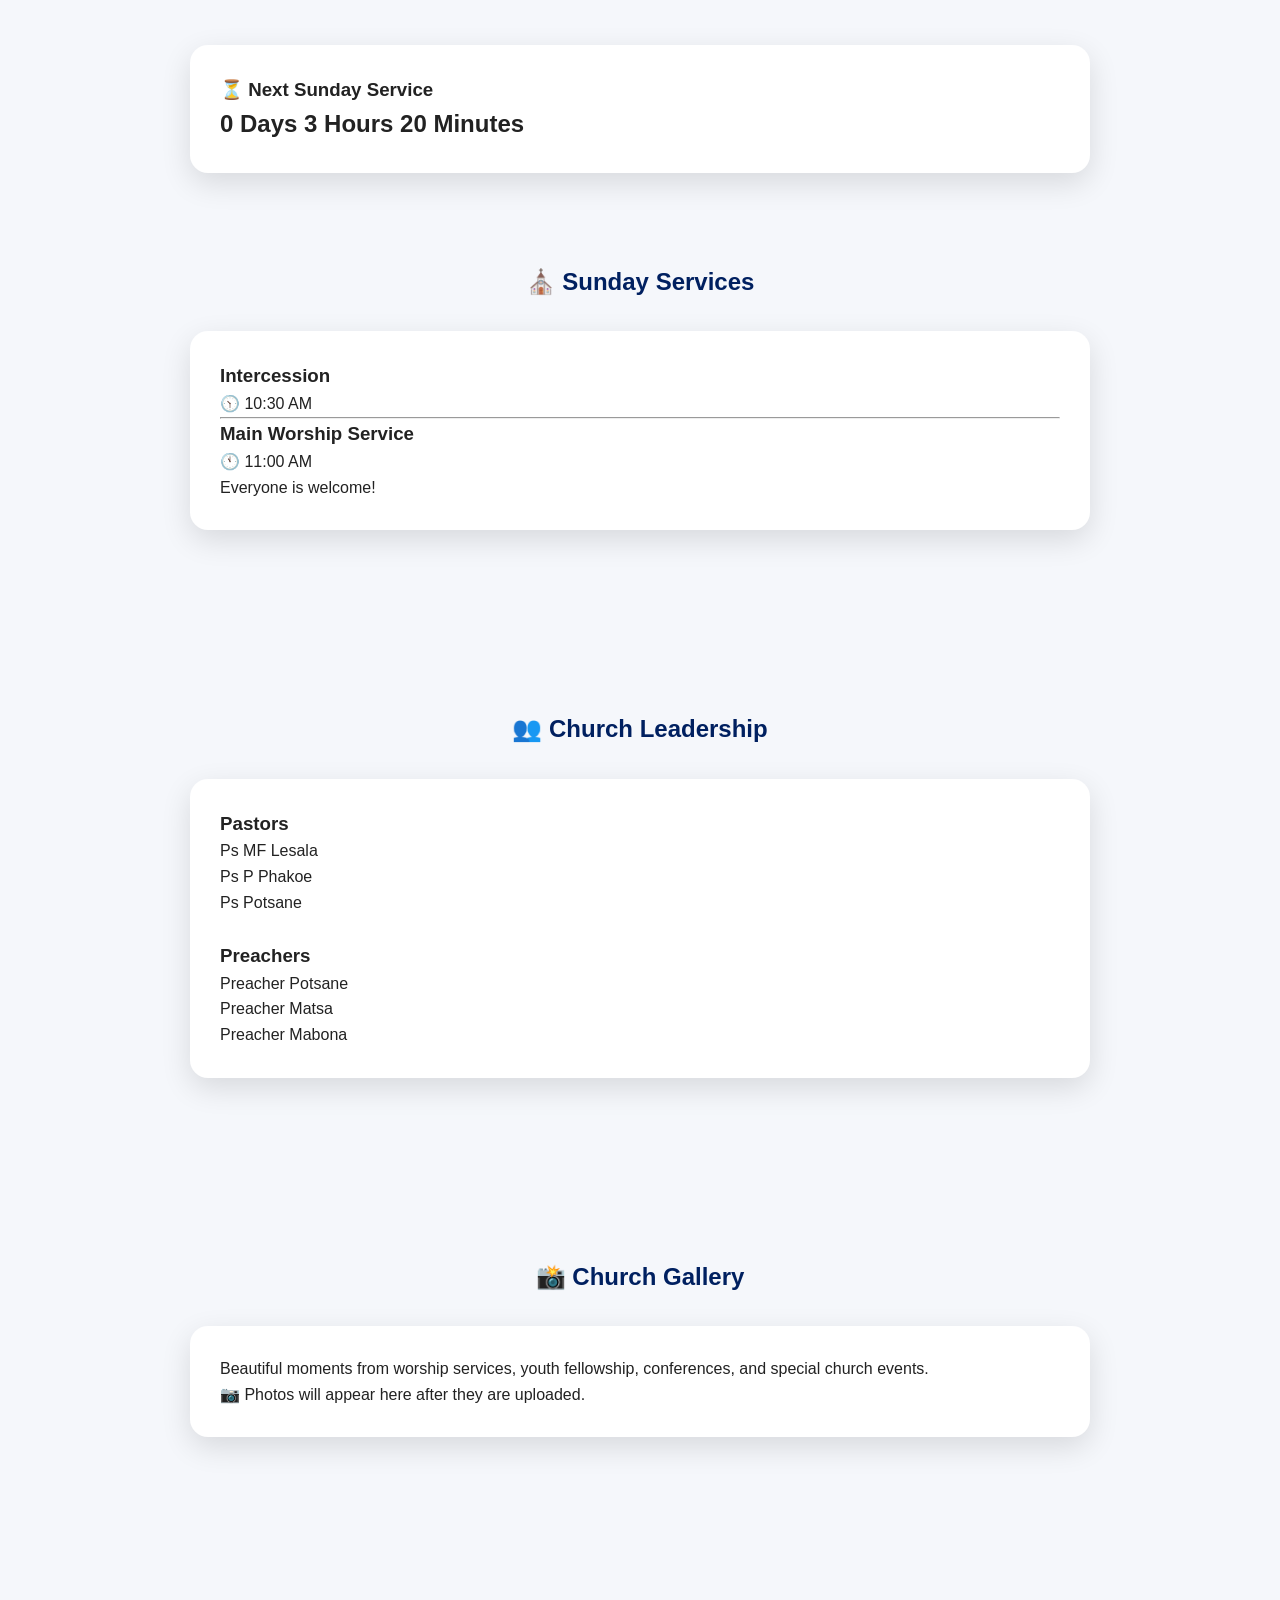
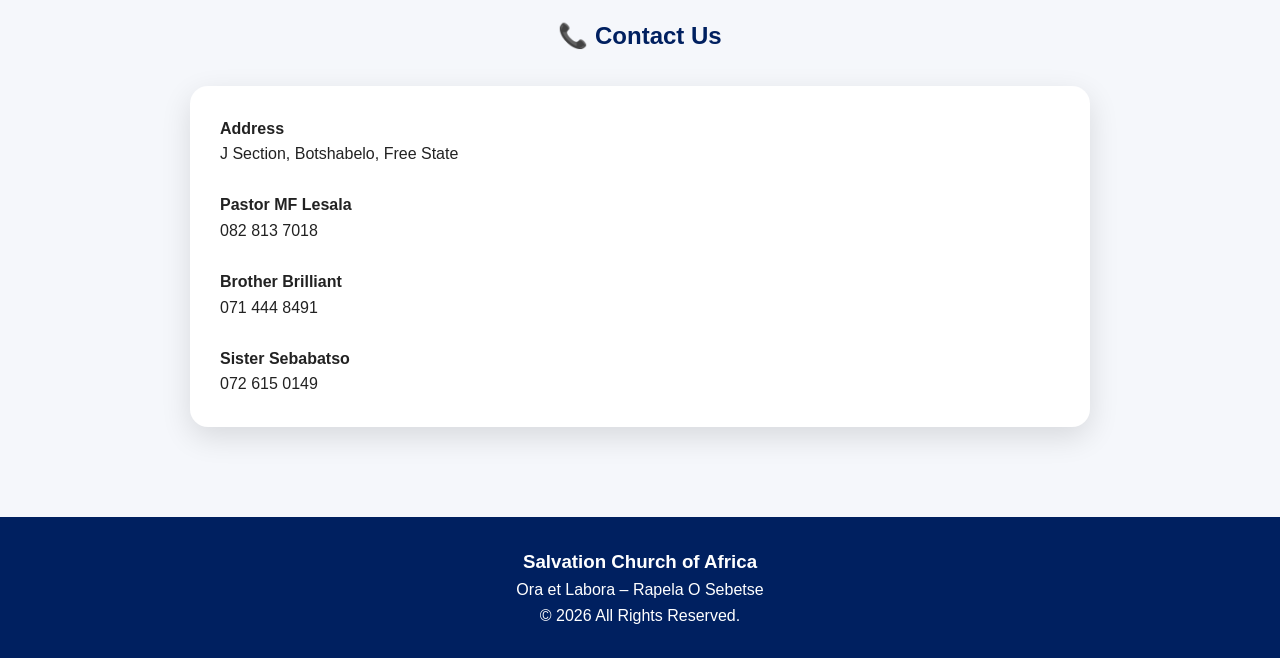
==== commit e32694f8: "Update index.html" ====
--- a/index.html
+++ b/index.html
@@ -43,35 +43,29 @@
 
 <div class="overlay">
 
+<div class="slider">
+
+<div class="slide active"></div>
+<div class="slide"></div>
+<div class="slide"></div>
+
+</div>
+
+<div class="hero-content">
+
 <h3>WELCOME TO</h3>
 
 <h1>Salvation Church of Africa</h1>
 
-<h2>Ora et Labora</h2>
-
-<h2>Rapela O Sebetse</h2>
-
-<p>
-
-We are delighted to welcome you.
-
-Come worship, pray, learn God's Word and grow together in Christ.
-
-</p>
-
-<div class="buttons">
-
-<a href="#services" class="btn">
-
-Join Us
-
-</a>
-
-<a href="prayer.html" class="btn2">
-
-Request Prayer
-
-</a>
+<h2>Ora et Labora – Rapela O Sebetse</h2>
+
+<p>
+A place where lives are transformed through Jesus Christ.
+</p>
+
+<a href="#services" class="btn">Join Us</a>
+
+<a href="prayer.html" class="btn2">Request Prayer</a>
 
 </div>
 
